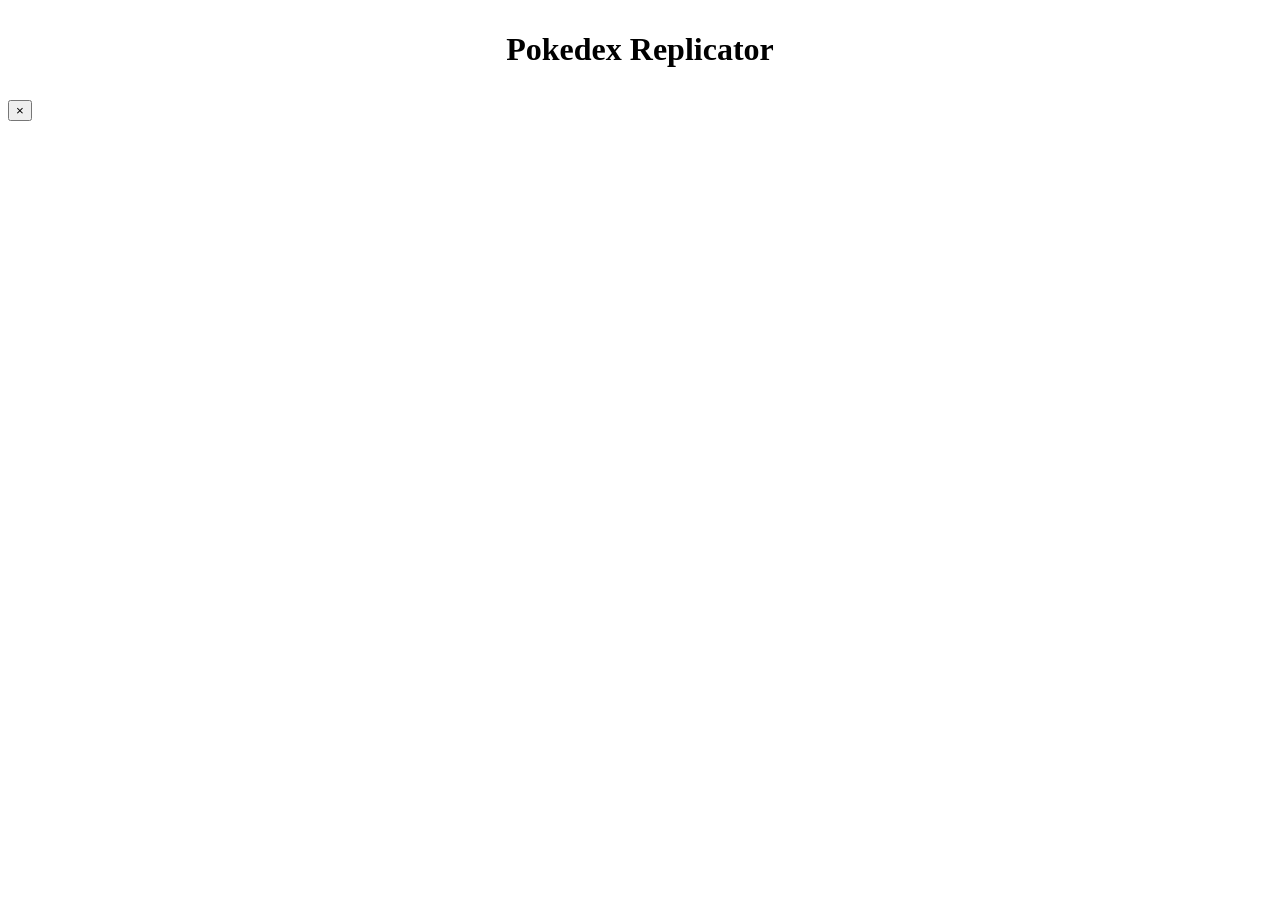
==== pokedex-replicator/index.html @ 978924b8 "added modal css" ====
<!-- Pokedex Replicator -->
<!DOCTYPE html>
<html lang="en">
    <head>
        <meta charset="UTF-8">
        <meta name="viewport" content="width = device-width, initial-scale = 1">
        <link rel="stylesheet" href="style.css">
        <link rel="stylesheet" href="type.css">
        <link rel="stylesheet" href="modal.css">
        <title>Pokedex Replicator</title>
    </head>

    <body>
        <!-- Title of Page -->
         <h1>Pokedex Replicator</h1>

        <!-- Each Pokemon Container -->
        <div id="pokemon-container"></div>

        <!-- Pokemon types -->
        <div id="types"></div>

        <!-- Pokemon Modal -->
        <div id="pokemon-modal" class="modal">
            <div class="modal-content">
                <button id="close-modal">&times;</button>
                <div id="modal-info"></div>
            </div>
        </div>


        <script src="index.js"></script>
    </body>

</html>
---- pokedex-replicator/style.css ----
/* Title of Page */
h1 {
    text-align: center;
    padding: 10px;
}

/* Pokemon container */
#pokemon-container {
    display: grid;
    grid-template-columns: repeat(4, 250px);    /* container size */
    justify-content: center;    /* Center Containers */
    gap: 20px;
}

@media (max-width: 900px) { /* Tablet 2 per row */
    #pokemon-container {
        grid-template-columns: repeat(2, 1fr);
    }
}

@media (max-width: 500px) { /* Phone 1 per row */
    #pokemon-container {
        grid-template-columns: 1fr;
    }
}


/* Pokemon Card within the container */
.pokemon-card {
    border: 1px solid black;
    padding: 10px;

    cursor: pointer;
    transition: transform 0.2s ease, box-shadow 0.2s ease;
}

.pokemon-card:hover {
    transform: translateY(-5px) scale(1.03);
    box-shadow: 0 8px 20px rgba(0, 0, 0, 0.2);
}

.pokemon-card img {     /* Center Pokemon Img */
    display: block;
    margin: 0 auto;
}


/* Capitalizing Pokemon Names and Types */
.pokemon-card h2 {
    text-transform: capitalize;
}

.type {
    text-transform: capitalize;
}
---- pokedex-replicator/type.css ----
/* Type Background */
.type {
    padding: 5px 10px;
    border-radius: 10px;
    color: white;
}

.normal {
    background-color: rgb(187, 171, 153);
}

.grass {
    background-color: rgb(51, 158, 51);
}

.fire {
    background-color: rgb(223, 10, 10);
}

.water {
    background-color: rgb(72, 72, 252);
}

.fighting {
    background-color: brown;
}

.flying {
    background-color: lightblue;
}

.poison {
    background-color: rgb(167, 0, 167);
}

.ground {
    background-color: burlywood;
}

.rock {
    background-color: rgb(150, 120, 76);
}

.bug {
    background-color: rgb(152, 206, 64);
}

.ghost {
    background-color: rgb(143, 99, 143);
}

.steel {
    background-color: rgb(189, 188, 188);
}

.electric {
    background-color: rgb(221, 221, 14);
}

.psychic {
    background-color: rgb(230, 83, 108);
}

.ice {
    background-color: rgb(134, 191, 255);
}

.dragon {
    background-color: rgb(41, 8, 228);
}
---- pokedex-replicator/modal.css ----
/* Pokemon Modal */
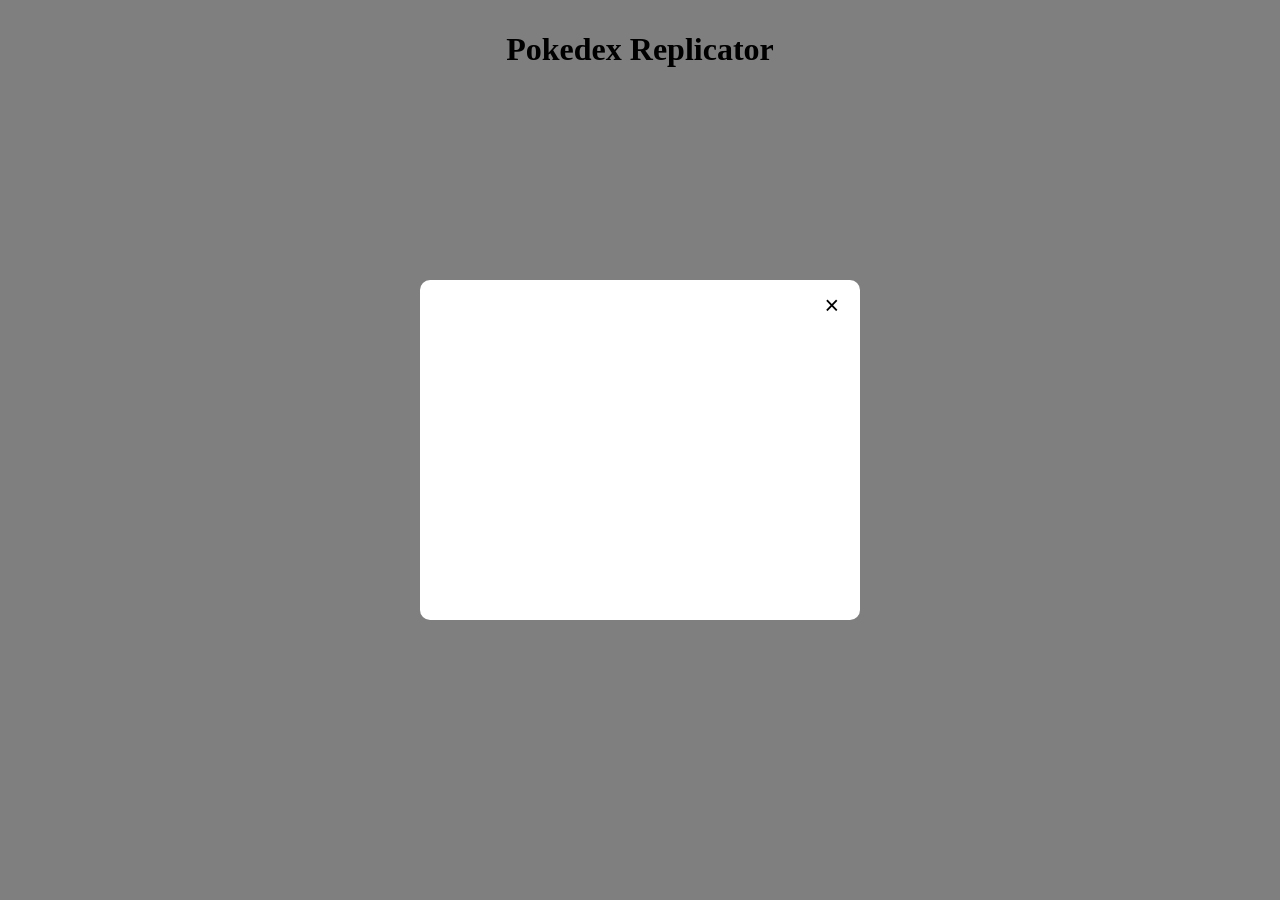
==== commit f8dce22c: "pokemon info ion html" ====
--- a/pokedex-replicator/index.html
+++ b/pokedex-replicator/index.html
@@ -24,7 +24,10 @@
         <div id="pokemon-modal" class="modal">
             <div class="modal-content">
                 <button id="close-modal">&times;</button>
-                <div id="modal-info"></div>
+
+                <div id="modal-info">
+                    <!-- Pokemon info here -->
+                </div>
             </div>
         </div>
 
--- a/pokedex-replicator/modal.css
+++ b/pokedex-replicator/modal.css
@@ -1,2 +1,37 @@
 
 /* Pokemon Modal */
+.modal {
+    display: flex;
+    position: fixed;
+    z-index: 1000;
+    left: 0;
+    top: 0;
+    width: 100%;
+    height: 100%;
+    background-color: rgba(0, 0, 0, 0.5); /* Darken the background */
+
+    justify-content: center;
+    align-items: center;
+}
+
+/* Modal Box */
+.modal-content {
+    background-color: white;
+    width: 400px;
+    min-height: 300px;
+    padding: 20px;
+    border-radius: 10px;
+    position: relative;
+    text-align: center;
+}
+
+/* X close at top right of Modal Box */
+#close-modal {
+    position: absolute;
+    top: 10px;
+    right: 15px;
+    font-size: 25px;
+    border: none;
+    background: none;
+    cursor: pointer;
+}
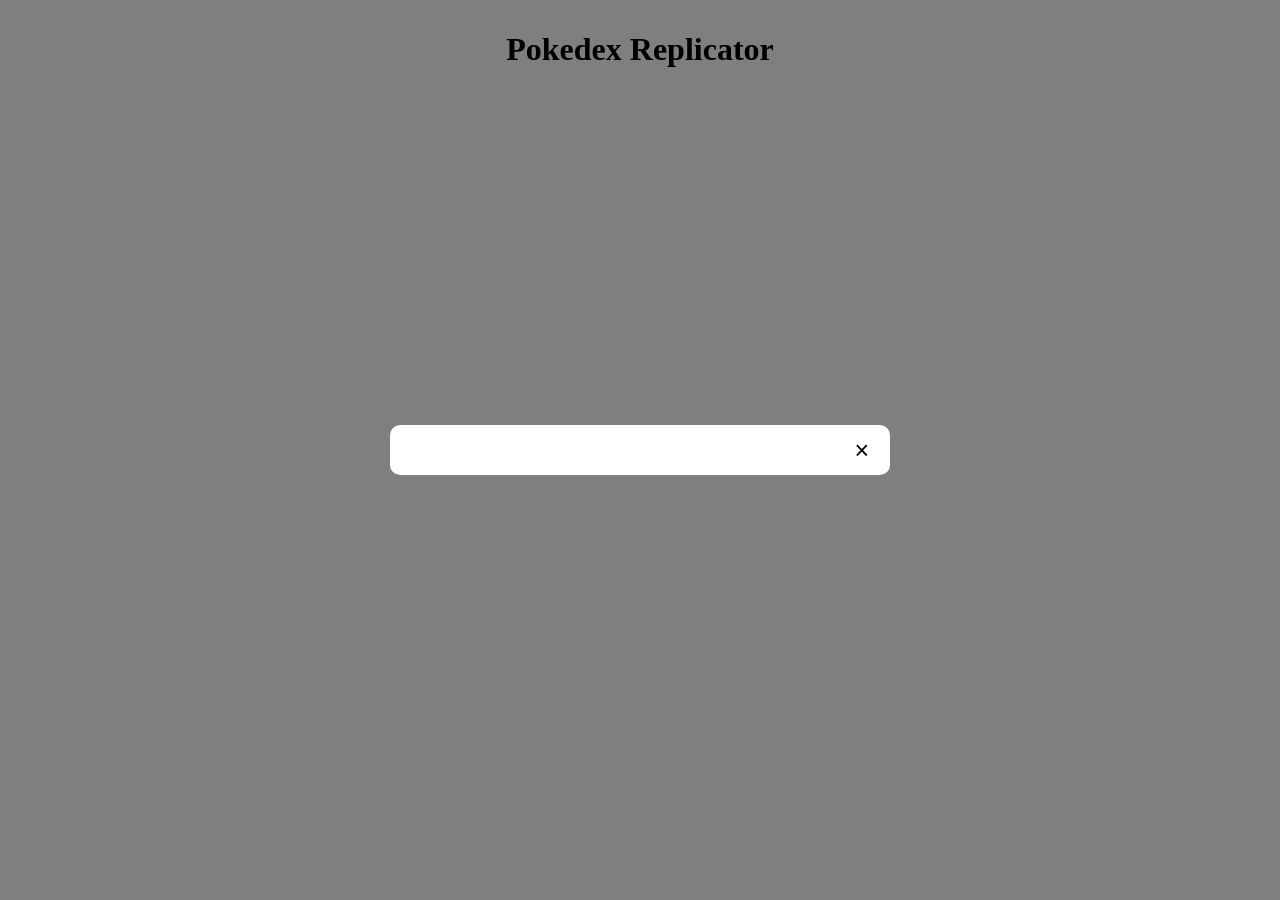
==== commit ee787db3: "font change" ====
--- a/pokedex-replicator/index.html
+++ b/pokedex-replicator/index.html
@@ -3,10 +3,18 @@
 <html lang="en">
     <head>
         <meta charset="UTF-8">
-        <meta name="viewport" content="width = device-width, initial-scale = 1">
+        <meta name="viewport" content="width = device-width, initial-scale = 1.0">
         <link rel="stylesheet" href="style.css">
         <link rel="stylesheet" href="type.css">
         <link rel="stylesheet" href="modal.css">
+
+        <link rel="preconnect" href="https://fonts.googleapis.com">
+        <link rel="preconnect" href="https://fonts.gstatic.com" crossorigin>
+
+        <link 
+            href="https://fonts.googleapis.com/css2?family=Press+Start+2P&display=swap"
+            rel="stylesheet">
+
         <title>Pokedex Replicator</title>
     </head>
 
--- a/pokedex-replicator/modal.css
+++ b/pokedex-replicator/modal.css
@@ -17,12 +17,17 @@
 /* Modal Box */
 .modal-content {
     background-color: white;
-    width: 400px;
-    min-height: 300px;
-    padding: 20px;
+    width: 450px;
+    max-height: 80vh;
+    overflow-y: auto;
+    padding: 25px;
     border-radius: 10px;
     position: relative;
     text-align: center;
+    
+    /* width: 400px;
+    min-height: 300px;
+    padding: 20px; */
 }
 
 /* X close at top right of Modal Box */
@@ -34,4 +39,99 @@
     border: none;
     background: none;
     cursor: pointer;
-}+}
+
+/* Styles inside modal */
+.modal-image {
+    width: 200px;
+    height: 200px;
+    image-rendering: pixelated; /* Makes img more clear by keeping pixels sharp and larger */
+}
+
+.modal-types {
+    margin: 10px 0; /* container around types, 10px top and bot, 0px left and right */
+}
+
+.modal-type {   /* Controls each individual type */
+    display: inline-block;  /* each type to sit next to each other, in a row */
+    padding: 5px 12px;
+    margin: 3px;
+    border-radius: 10px;
+    text-transform: capitalize;
+    color: white;
+}
+
+/* Capitalize Pokemon Name in Modal */
+.modal h2 {
+    text-transform: capitalize;
+}
+
+.pokemon-details {
+    margin-top: 20px; /* margin between types and height */
+}
+
+.pokemon-description {
+    margin: 15px auto;
+    max-width: 400px;
+    line-height: 1.5;
+}
+
+.pokemon-stats {
+    margin-top: 20px; /* margin between abilities and base stats */
+    width: fit-content;
+    margin-left: auto;
+    margin-right: auto;
+}
+
+.pokemon-stats p { /* finds every <p> in stats and styles it */
+    margin: 5px;
+    text-transform: capitalize;
+}
+
+
+/* Stats */
+.stat {
+    display: flex;
+    align-items: center;
+    gap: 8px;
+    margin: 10px 0; /* container margin top and bot 10 px */
+}
+
+.stat-name {
+    width: 105px;
+    white-space: nowrap;
+    text-align: left;
+    text-transform: capitalize;
+}
+
+.stat-bar {
+    width: 210px;
+    height: 12px;
+    background-color: #ddd;
+    border-radius: 6px;
+    overflow: hidden;
+}
+
+.stat-fill {
+    height: 100%;
+    /* background-color: #4caf50; /* color the bar */
+    border-radius: 6px;
+    transition: width 0.5s ease;
+}
+
+.stat-value {
+    width: 30px;
+    text-align: right;
+}
+
+.stat-fill.low {
+    background-color: red;
+}
+
+.stat-fill.medium {
+    background-color: yellow;
+}
+
+.stat-fill.high {
+    background-color: green;
+}
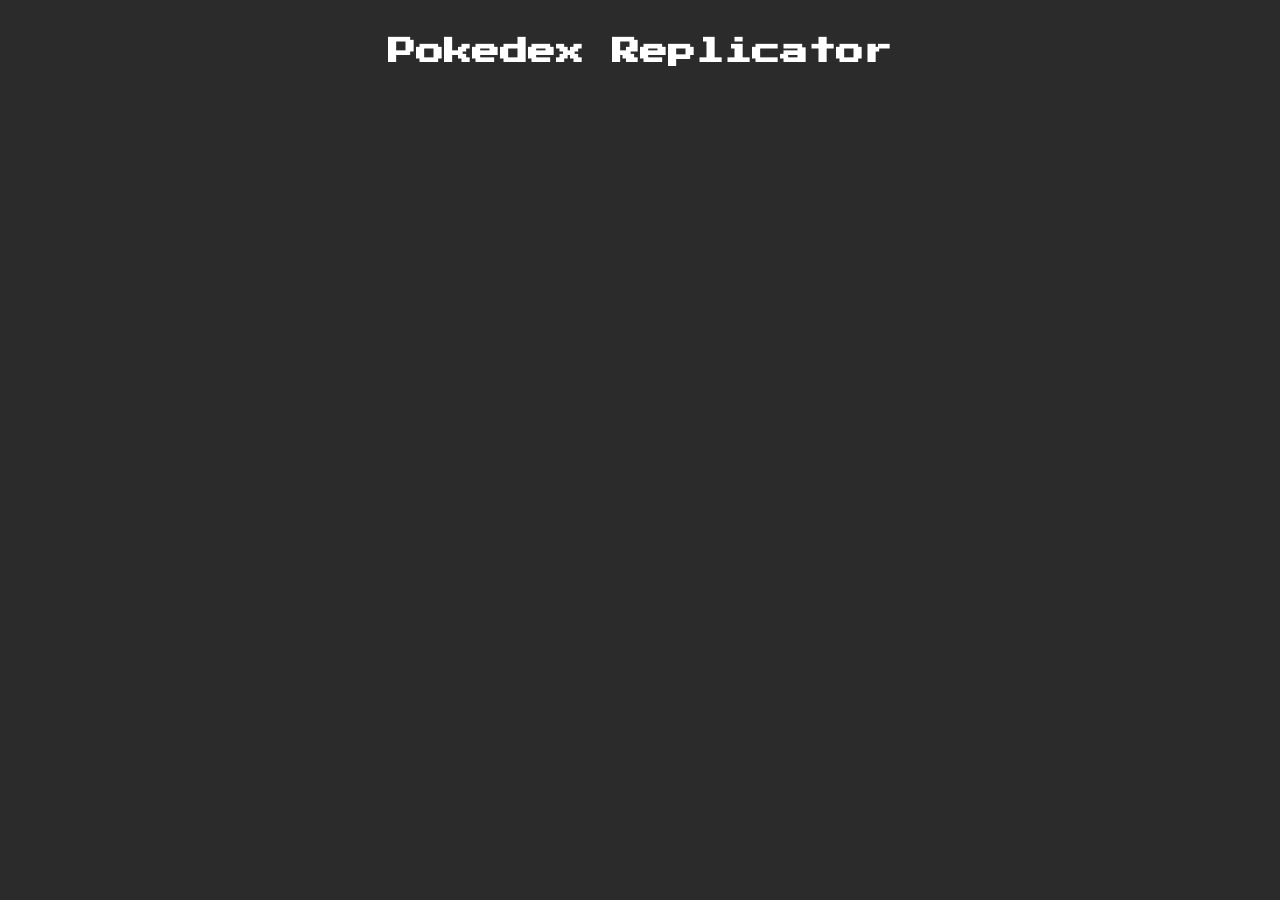
==== commit 88147228: "title font changed" ====
--- a/pokedex-replicator/index.html
+++ b/pokedex-replicator/index.html
@@ -8,6 +8,7 @@
         <link rel="stylesheet" href="type.css">
         <link rel="stylesheet" href="modal.css">
 
+        <!-- Fonts: Press Start 2P, Nunito -->
         <link rel="preconnect" href="https://fonts.googleapis.com">
         <link rel="preconnect" href="https://fonts.gstatic.com" crossorigin>
 
@@ -15,12 +16,16 @@
             href="https://fonts.googleapis.com/css2?family=Press+Start+2P&display=swap"
             rel="stylesheet">
 
+        <link 
+            href="https://fonts.googleapis.com/css2?family=Nunito:wght@400;600;700&family=Press+Start+2P&display=swap" 
+            rel="stylesheet">
+
         <title>Pokedex Replicator</title>
     </head>
 
     <body>
         <!-- Title of Page -->
-         <h1>Pokedex Replicator</h1>
+        <h1>Pokedex Replicator</h1>
 
         <!-- Each Pokemon Container -->
         <div id="pokemon-container"></div>
--- a/pokedex-replicator/style.css
+++ b/pokedex-replicator/style.css
@@ -3,6 +3,22 @@
 h1 {
     text-align: center;
     padding: 10px;
+}
+
+/* Font of page */
+body {
+    font-family: "Nunito", sans-serif;
+    background-color: #2b2b2b; /* 333333 a little lighter */
+}
+
+/* Pokedex Title Header */
+h1 {
+    color: white;
+    text-align: center;
+    padding: 30px 20px;
+    font-family: "Press Start 2P", cursive;
+    font-size: 28px;
+    margin: 0;
 }
 
 /* Pokemon container */
@@ -11,6 +27,7 @@
     grid-template-columns: repeat(4, 250px);    /* container size */
     justify-content: center;    /* Center Containers */
     gap: 20px;
+    padding: 20px;
 }
 
 @media (max-width: 900px) { /* Tablet 2 per row */
@@ -28,16 +45,19 @@
 
 /* Pokemon Card within the container */
 .pokemon-card {
-    border: 1px solid black;
+    background-color: white;
+    border: none; /* 2px solid black; */
+    border-radius: 10px;
     padding: 10px;
 
     cursor: pointer;
+    box-shadow: 0 4px 10px rgba(0, 0, 0, 0.25);
     transition: transform 0.2s ease, box-shadow 0.2s ease;
 }
 
 .pokemon-card:hover {
     transform: translateY(-5px) scale(1.03);
-    box-shadow: 0 8px 20px rgba(0, 0, 0, 0.2);
+    box-shadow: 0 8px 20px rgba(0, 0, 0, 0.4);
 }
 
 .pokemon-card img {     /* Center Pokemon Img */
@@ -46,11 +66,14 @@
 }
 
 
-/* Capitalizing Pokemon Names and Types */
+/* Capitalizing Pokemon Names and Font */
 .pokemon-card h2 {
+    font-family: "Press Start 2P", cursive;
     text-transform: capitalize;
+    font-size: 16px;
 }
 
+/* Capitalizing Pokemon Types */
 .type {
     text-transform: capitalize;
 }
--- a/pokedex-replicator/modal.css
+++ b/pokedex-replicator/modal.css
@@ -1,7 +1,7 @@
 
 /* Pokemon Modal */
 .modal {
-    display: flex;
+    display: none; /* none so we don't see it until we click on a Pokemon */
     position: fixed;
     z-index: 1000;
     left: 0;
@@ -30,6 +30,13 @@
     padding: 20px; */
 }
 
+/* Capitalize Pokemon name in Modal, and change Font */
+.modal-content h2 {
+    font-family: "Press Start 2P", cursive;
+    text-transform: capitalize;
+    font-size: 20px;
+}
+
 /* X close at top right of Modal Box */
 #close-modal {
     position: absolute;
@@ -42,9 +49,9 @@
 }
 
 /* Styles inside modal */
-.modal-image {
-    width: 200px;
-    height: 200px;
+.modal-image { /* img of pokemon inside modal */
+    width: 160px;
+    height: 160px;
     image-rendering: pixelated; /* Makes img more clear by keeping pixels sharp and larger */
 }
 
@@ -61,11 +68,6 @@
     color: white;
 }
 
-/* Capitalize Pokemon Name in Modal */
-.modal h2 {
-    text-transform: capitalize;
-}
-
 .pokemon-details {
     margin-top: 20px; /* margin between types and height */
 }
@@ -73,7 +75,8 @@
 .pokemon-description {
     margin: 15px auto;
     max-width: 400px;
-    line-height: 1.5;
+    line-height: 1.6;
+    font-size: 16px;
 }
 
 .pokemon-stats {
@@ -81,6 +84,11 @@
     width: fit-content;
     margin-left: auto;
     margin-right: auto;
+}
+
+.pokemon-stats h3 {
+    font-family: "Press Start 2P", cursive;
+    font-size: 14px;
 }
 
 .pokemon-stats p { /* finds every <p> in stats and styles it */
@@ -98,7 +106,7 @@
 }
 
 .stat-name {
-    width: 105px;
+    width: 125px;
     white-space: nowrap;
     text-align: left;
     text-transform: capitalize;
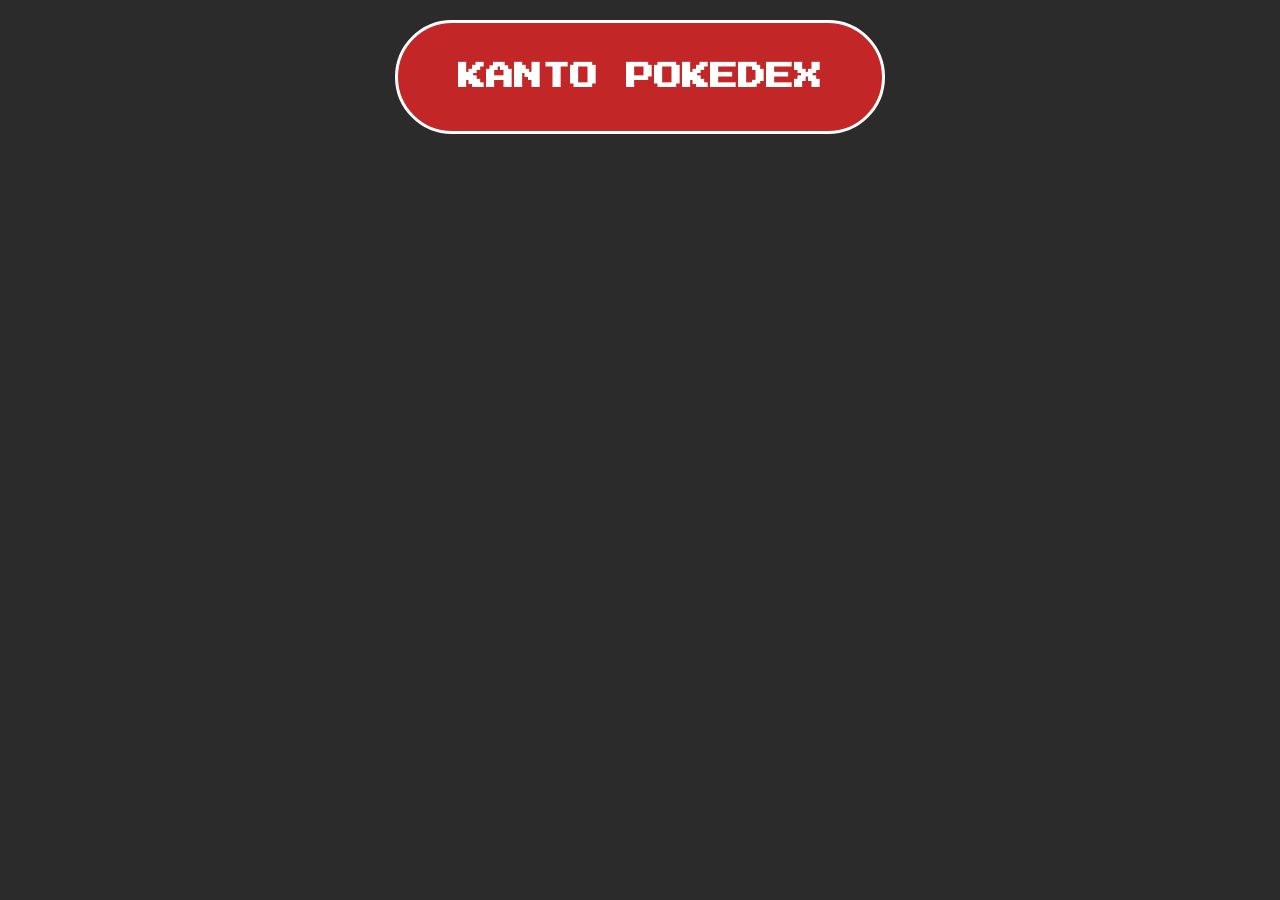
==== commit 70a173df: "kanto pokedezx title" ====
--- a/pokedex-replicator/index.html
+++ b/pokedex-replicator/index.html
@@ -25,7 +25,7 @@
 
     <body>
         <!-- Title of Page -->
-        <h1>Pokedex Replicator</h1>
+        <h1>KANTO POKEDEX</h1>
 
         <!-- Each Pokemon Container -->
         <div id="pokemon-container"></div>
--- a/pokedex-replicator/style.css
+++ b/pokedex-replicator/style.css
@@ -18,7 +18,13 @@
     padding: 30px 20px;
     font-family: "Press Start 2P", cursive;
     font-size: 28px;
-    margin: 0;
+
+    background-color: rgb(194, 38, 38);
+    border: 3px solid white;
+    border-radius: 80px;
+    width: fit-content;
+    margin: 20px auto;
+    padding: 40px 60px;
 }
 
 /* Pokemon container */
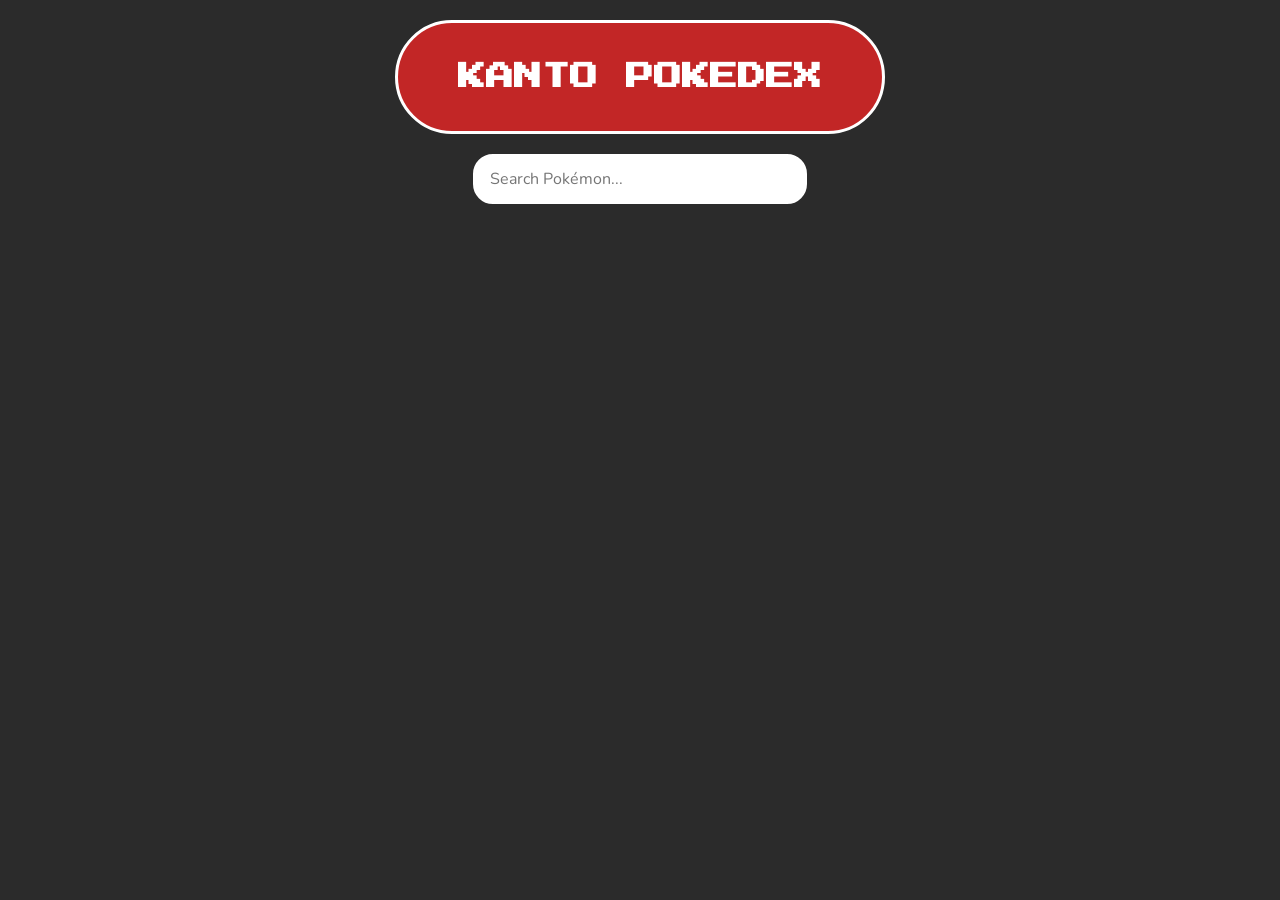
==== commit 63e957cc: "new filter css" ====
--- a/pokedex-replicator/index.html
+++ b/pokedex-replicator/index.html
@@ -7,6 +7,7 @@
         <link rel="stylesheet" href="style.css">
         <link rel="stylesheet" href="type.css">
         <link rel="stylesheet" href="modal.css">
+        <link rel="stylesheet" href="filter.css">
 
         <!-- Fonts: Press Start 2P, Nunito -->
         <link rel="preconnect" href="https://fonts.googleapis.com">
@@ -26,6 +27,13 @@
     <body>
         <!-- Title of Page -->
         <h1>KANTO POKEDEX</h1>
+
+        <!-- Filtering -->
+        <input
+            type="text"
+            id="search-input"
+            placeholder="Search Pokémon..."
+        >
 
         <!-- Each Pokemon Container -->
         <div id="pokemon-container"></div>
--- a/pokedex-replicator/filter.css
+++ b/pokedex-replicator/filter.css
@@ -0,0 +1,15 @@
+
+#search-input {
+    display: block;
+    width: 300px;
+    max-width: 80%;
+    margin: 20px auto;
+    padding: 12px 15px;
+
+    border: 2px solid white;
+    border-radius: 20px;
+
+    font-family: "Nunito", sans-serif;
+    font-size: 16px;
+    outline: none;
+}
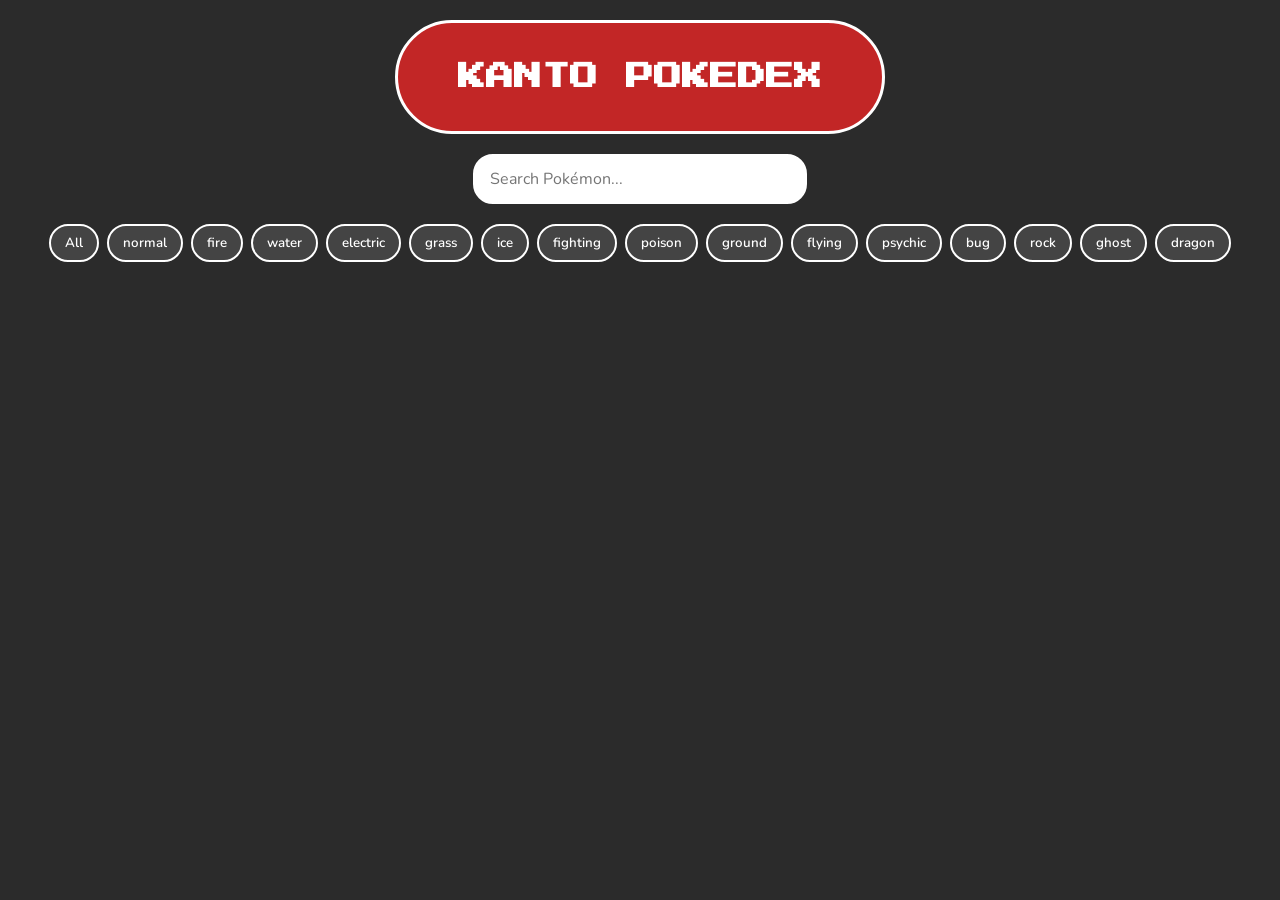
==== commit 7db866b0: "fixed order of filtering" ====
--- a/pokedex-replicator/index.html
+++ b/pokedex-replicator/index.html
@@ -35,11 +35,11 @@
             placeholder="Search Pokémon..."
         >
 
+        <!-- Pokemon types -->
+        <div id="types"></div>
+        
         <!-- Each Pokemon Container -->
         <div id="pokemon-container"></div>
-
-        <!-- Pokemon types -->
-        <div id="types"></div>
 
         <!-- Pokemon Modal -->
         <div id="pokemon-modal" class="modal">
--- a/pokedex-replicator/filter.css
+++ b/pokedex-replicator/filter.css
@@ -12,4 +12,33 @@
     font-family: "Nunito", sans-serif;
     font-size: 16px;
     outline: none;
+}
+
+/* Types filtering */
+#types {
+    display: flex;
+    justify-content: center;
+    flex-wrap: wrap;
+    gap: 8px;
+    margin: 20px auto;
+    padding: 0 20px;
+}
+
+.type-filter {
+    padding: 8px 14px;
+    border: 2px solid white;
+    border-radius: 20px;
+    background-color: #444;
+    color: white;
+    cursor: pointer;
+    font-family: "Nunito", sans-serif;
+    font-weight: 600;
+}
+
+.type-filter:hover {
+    background-color: #666;
+}
+
+.type-filter:active {
+    background-color: red;
 }
